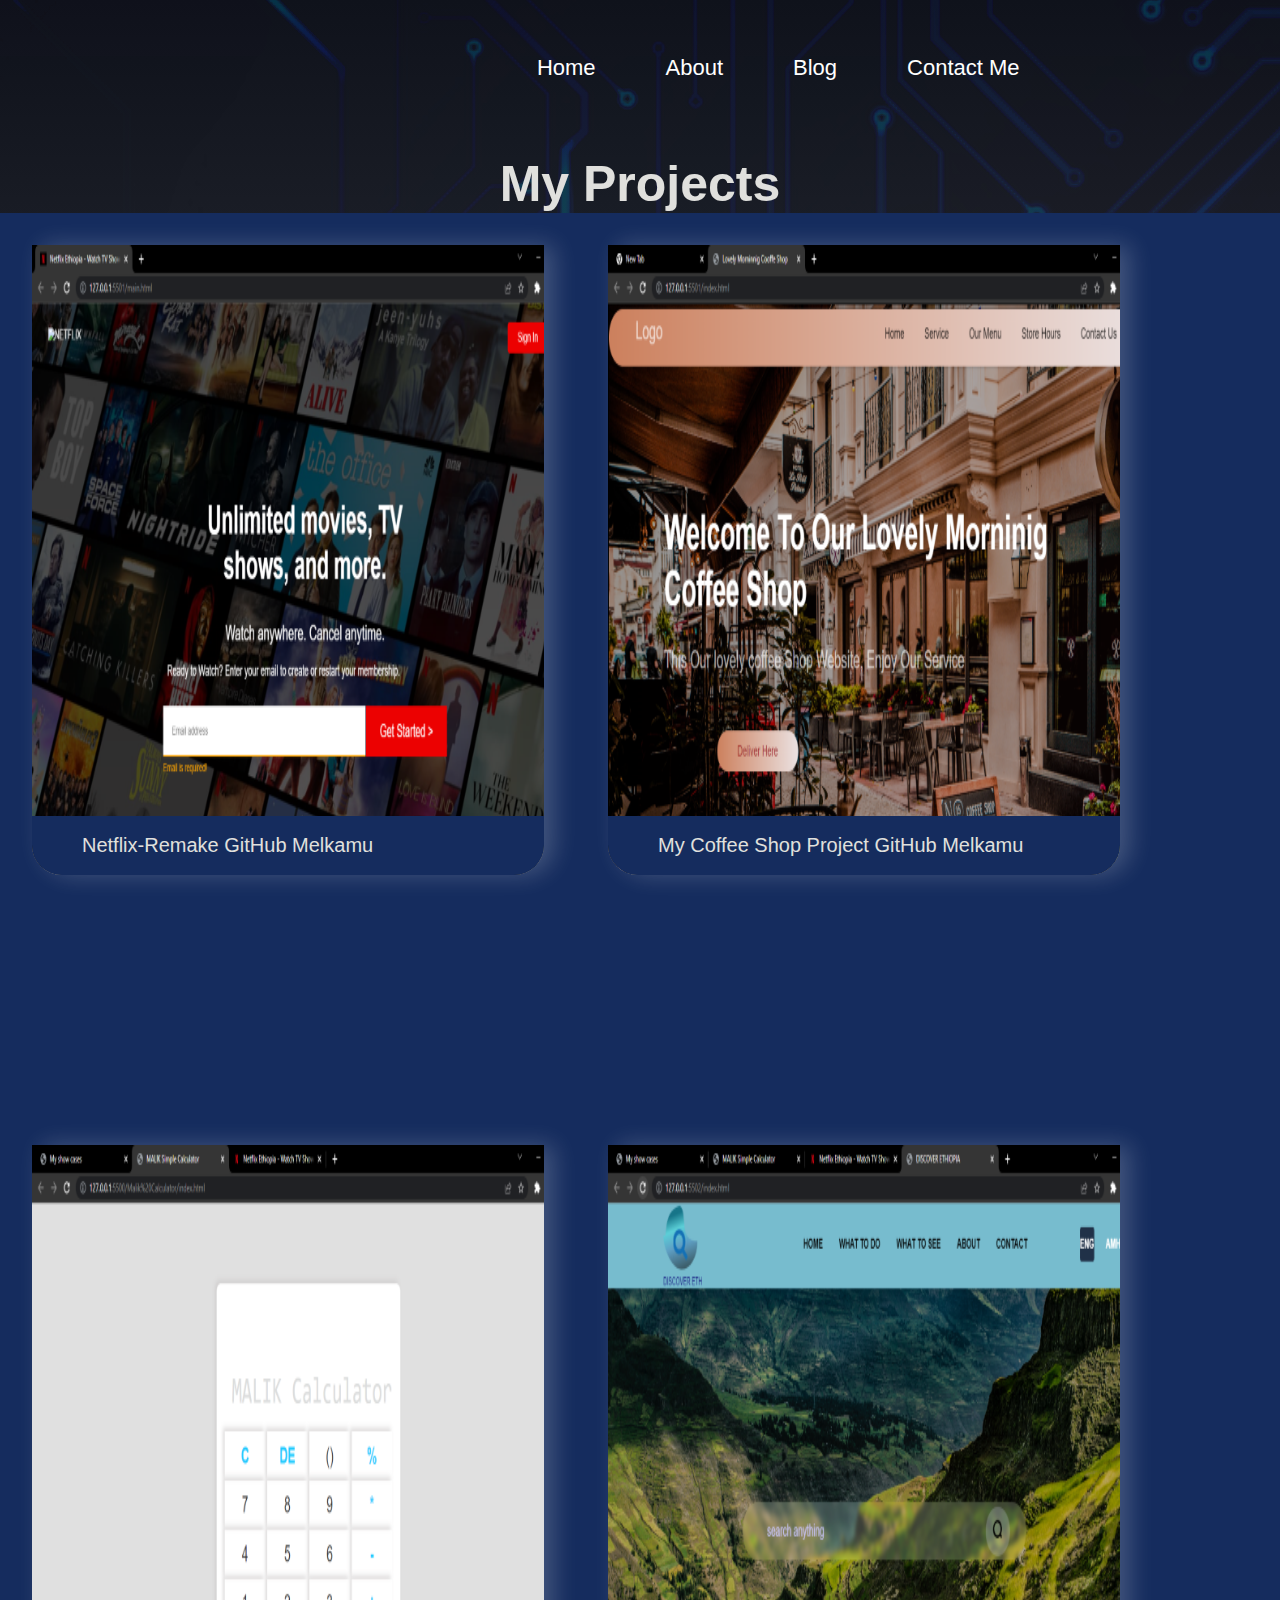
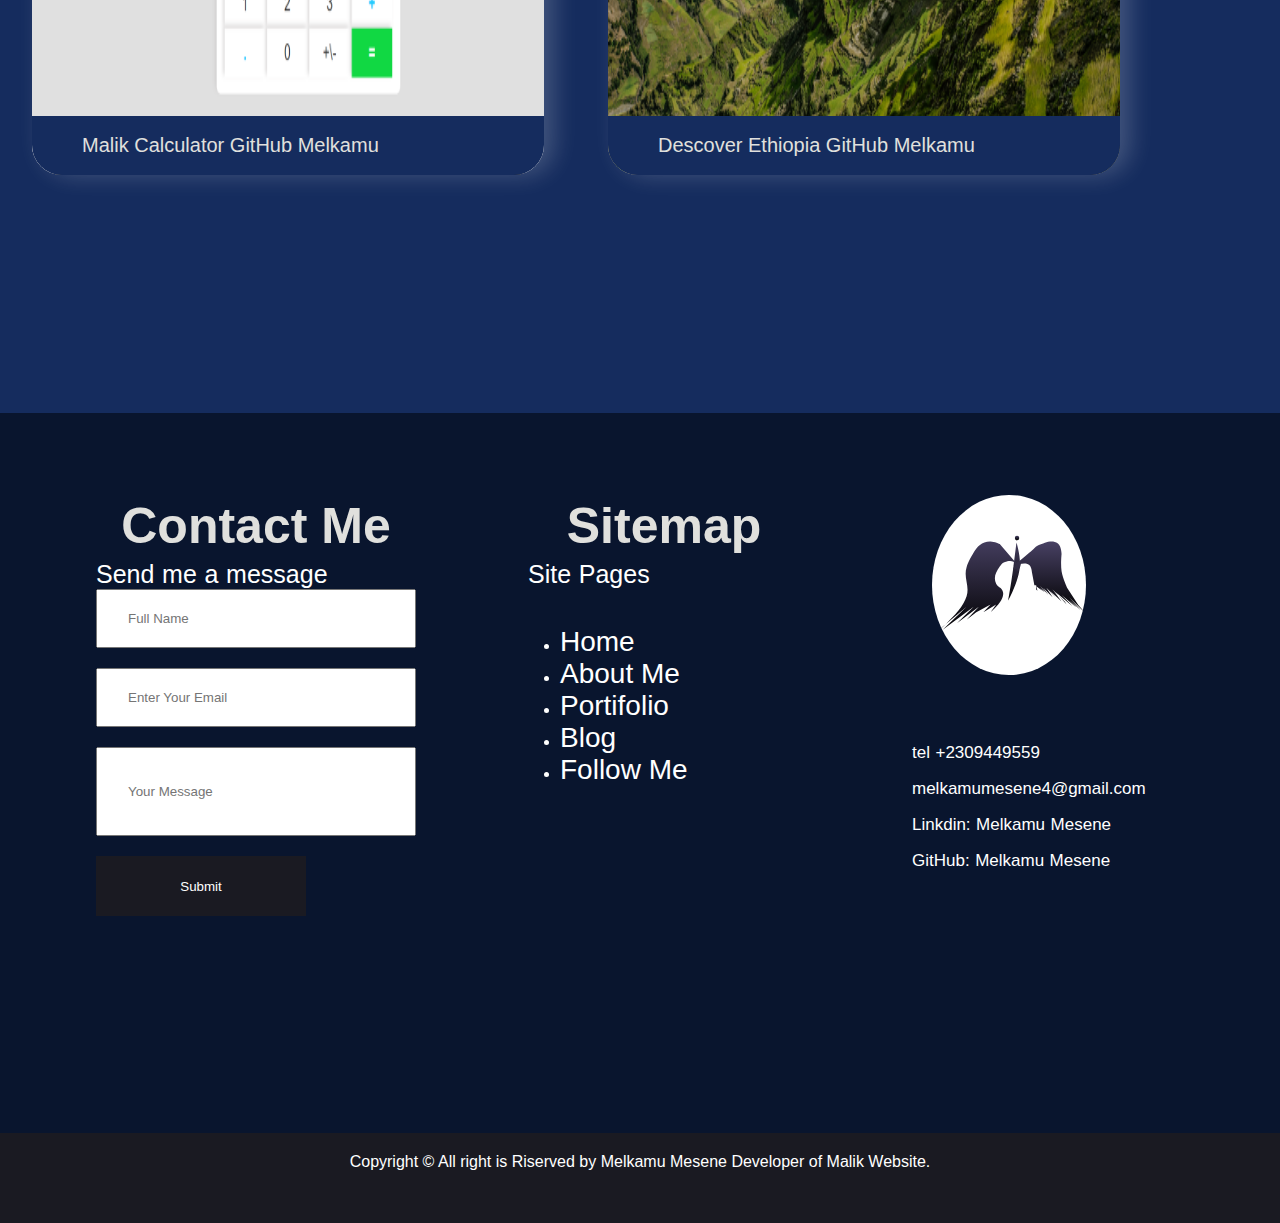
==== portifolio.html @ 24cb0562 "Malik Personal Website" ====
<!DOCTYPE html>
<html lang="en">
<head>
    <meta charset="UTF-8">
    <meta http-equiv="X-UA-Compatible" content="IE=edge">
    <meta name="viewport" content="width=device-width, initial-scale=1.0">
    <title>MALIK Personal Portifolio - show cases</title>
    <link rel="stylesheet" href="style.css">
</head>
<body>
    <div class="project-conainer">
        <div class="nav">
            <nav>
                <ul>
                    <div class="logo">
                        <!-- <img src="img/Malik_Logo.svg" alt=""> -->
                    </div>
                    <li>
                        <a href="/">Home</a>
                    </li>
                    <li>
                        <a href="/index.html#About">About</a>
                    </li>
                    <li>
                        <a href="Blog">Blog</a>
                    </li>
                    <li>
                        <a href="/index.html#Contact">Contact Me</a>
                    </li>
                </ul>
            </nav>
        <h2>My Projects</h2>
        <div class="box-container">
            <div class="box-gallery">
                <img src="img/NetflixRemake.png" alt="" >
              <button>
                <a href="https://github.com/MelkamuMes/Personal-Website/tree/main/MALIK%20Personal%20Website">Netflix-Remake GitHub Melkamu</a>
              </button>
            </div>
            <div class="box-gallery">
                <img src="img/MyCoffeeShopProject.png" alt="" >
                <button>
                  <a href="https://github.com/MelkamuMes/Personal-Website/tree/main/MALIK%20Personal%20Website">My Coffee Shop Project GitHub Melkamu</a>
                </button>
            </div>
        </div> 
        <div class="box-container">  
            <div class="box-gallery">
                <img src="img/MalikCalculator.png" alt="" >
                <button>
                  <a href="https://github.com/MelkamuMes/Personal-Website/tree/main/MALIK%20Personal%20Website">Malik Calculator GitHub Melkamu</a>
                </button>
            </div>
            <div class="box-gallery">
                <img src="img/DescoverEthiopia.png" alt="" >
                <button>
                  <a href="https://github.com/MelkamuMes/Personal-Website/tree/main/MALIK%20Personal%20Website">Descover Ethiopia GitHub Melkamu</a>
                </button>
            </div>
        </div> 
    </div>
    <!-- Consistent footer Part -->
    <div class="footer-address">
        <div class="footer-address-col1">
            <h2>Contact Me</h2>
            <h3>Send me a message</h3>
            <input type="text" placeholder="Full Name" required>
            <input type="email" placeholder="Enter Your Email" required>
            <input type="text" id="message-input" placeholder="Your Message" required>
            <button type="submit">Submit</button>
        </div>
        <div class="footer-address-col2">
            <h2>Sitemap</h2>
            <h3>Site Pages</h3>
            <ul>
                <li>
                    <a href="/index.html">Home</a>
                </li>
                <li>
                    <a href="#About">About Me</a>
                </li>
                <li>
                    <a href="/">Portifolio</a>
                </li>
                <li>
                    <a href="/">Blog</a>
                </li>
                <li>
                    <a href="#Follow">Follow Me</a>
                </li>
            </ul>
        </div>
        <div class="footer-address-col3">
            <div class="footer-logo">
                <img src="img/Malik_Logo.svg" alt="">
            </div>
           <h3> <a href="2309449559">tel +2309449559</a></h3>
           <h3> <a href="melkamumesene4@gmail.com">melkamumesene4@gmail.com</a></h3>
           <h3> <a href="https://www.Linkdin/itachiuchihasharingan2002@gmail.com">Linkdin: Melkamu Mesene</a></h3>
           <h3> <a href="https://www.github/melkamumesene4@gmail.com">GitHub: Melkamu Mesene</a></h3>
        </div>
   </div>
</article>
    <div class="copyRight">
       <p> Copyright &copy; All right is Riserved by Melkamu Mesene Developer of Malik Website.</p>
    </div>



</body>
</html>
---- style.css ----
:root {
  --primaryColor: rgb(224, 224, 221);
  --accentColor:  rgb(21, 44, 94);
  ;
}

* {
  margin: 0;
  padding: 0;
  box-sizing: border-box;
}

body {
  /* background-color: rgb(224, 224, 221); */
  background-image: linear-gradient(rgba(0, 0, 0, 0.144),rgba(255, 255, 255, 0.178)), url(/img/Picture12.png);
  color: rgb(245, 245, 245);
  font-family: sans-serif;
  overflow-x: hidden;
}

.landing_page {
  /* border: 2px solid red; */
  width: 100vw;
  height: 100vh;
  position: relative;
  display: inline-flex;
}

.header {
  position: relative;
  /* border: 2px solid red; */
  /* display: inline; */
  width: 480px;
  height: 300px;
  margin: 30px;
  top: 18vh;
  left: 6vw;
  /* padding: 8rem; */
}

.nav ul {
  position: relative;
  display: flex;
  justify-content: right;
  align-items: center;
  width: 100%;
  height: 15vh;
  /* border: 2px solid red; */
  padding-right: 18vw;
  transition: 1s;
}

.logo {
  position: absolute;
  left: 8%;
  margin-top: 5px;
  /* border: 2px solid red; */
}

.logo img {
  width: 90%;
  height: 90%;
}

.nav ul li {
  padding-right: 20vw;
  margin-left: 10px;
  list-style: none;
  /* border: 2px solid red; */
  padding: 10px 30px;
  border-radius: 64px;
  transition: 1s;
  outline: none;
  background-attachment: fixed;
  cursor: pointer;
}

.nav ul:active li {
  background: rgb(231, 231, 231);
  color: #fff;
}

.nav ul li:hover {
  background-color:rgba(38, 81, 172, 0.432); 
  transition: 1s;
}

.nav ul li:hover a {
  color: #fff;
  transition: 1s;
}

.nav ul li a {
  text-decoration: none;
  font-size: 22px;
  font-weight: 200;
  color: rgb(255, 255, 255);
}

h1 {
  font-size: 70px;
  font-weight: lighter;
  color: #f8f8f8;
  font-weight: 100;
  /* word-spacing: 0.03em; */
}

h1 span {
  color:  rgb(42, 87, 184);
  font-weight: bold;
  font-family: "Roboto", sans-serif;
}

h3 {
  margin-top: 5px;
  font-size: 26px;
  font-weight: lighter;
  color:  rgb(47, 81, 155);
  word-spacing: 0.03em;
}

h1 h3 {
  top: 50%;
  left: 0%;
  /* padding: 50%; */
}

.btn-box {
  position: absolute;
  left: 0px;
  padding: 40px;
  /* border: 2px solid red; */
  width: 199px;
  height: 55px;
  margin-top: 35px;
}

.btn-box h3 {
  color: #eee;
  padding: 40px;
  /* letter-spacing: 0.1em; */
  font-size: 22px;
  font-weight: lighter;
  position: relative;
  align-items: center;
  padding: 4px 57px;
  /* padding-top: 3px; */
}

button a {
  text-decoration: none;
}

button {
  position: relative;
  align-items: center;
  height: 60px;
  width: 210px;
  outline: none;
  border: none;
  cursor: pointer;
  /* border-radius: 64px; */
  background-attachment: fixed;
  background-color:rgb(21, 44, 94);
  ;
  /* background:linear-gradient(to bottom,rgb(25, 25, 95),rgb(0, 0, 0)); */
}

button:hover {
  background-color:rgb(28, 57, 121);
}

.imgDiv { 
  flex-basis: 32%;
  border-radius: 10px;
  margin-bottom: 30px;
  position: relative;
  overflow: hidden;
}

.imgDiv img {
  border-radius: 100%;
  width: 110%;
  display: block;
    /* border: 1px solid red; */
}

.img {
  background: transparent;
  height: 102%;
  width: 110%;
  position: absolute;
  top: 0;
  left: 0;
  transition: 0.5s;
  border-radius: 100%;
  border-bottom-left-radius: 50%;
  border-bottom-right-radius: 50%;
  background-color:rgba(15, 31, 65, 0.288); 
  /* border: 1px solid red; */
  /* position: absolute; */
}


.img:hover {
   background-color:rgba(15, 31, 65, 0.432); 
  border-radius: 100%;
  border-bottom-left-radius: 50%;
  border-bottom-right-radius: 50%;
  /* left: -10px; */
}

.img h3{
  width: 100%;
  font-weight: 700;
  color: #fff;
  font-size: 66px;
  bottom: 0;
  left: 50%;
  transform: translateX(-50%);
  position: absolute;
  opacity: 0;
  transition: 0.5s;
  text-align: center;
  font-family: 'Lucida Sans', 'Lucida Sans Regular', 'Lucida Grande', 'Lucida Sans Unicode', Geneva, Verdana, sans-serif;
}

.img:hover h3 {
  bottom: 49%;
  opacity: 1;
  border-radius: 100%;

}

.ATcontainer{
  /* width: 100%; */
  /* height: 100vh; */
  background-color: transparent;
  /* display: flex; */
   padding-left: 30px;
  align-items: center;
  justify-content: center;
}

.ATcontainer h4 {
  color: #2b3557;
  font-size: smaller;
  font-family: 'Lucida Sans', 'Lucida Sans Regular', 'Lucida Grande', 'Lucida Sans Unicode', Geneva, Verdana, sans-serif;
}

/* About slide Page */
.About_Developer {
  background-color: #fff;
  position: relative;
  display: flex;
  justify-content: center;
  /* padding-top: 150px; */
  /* padding-left: 240px; */
  width: 100vw;
  height: 100vh;
  /* border: 1px solid red; */
}

.Text {
  position: relative;
  align-items: center;
  margin-top: 50px;
  margin-right: 40px;
  padding: 20px;
  width: 40vw;
  height: 84vh;
  /* border: 1px solid red; */
}

.Text h2 {
  font-size: 45px;
  font-weight: bold;
  align-items: center;
  color: rgb(30, 30, 63);
  margin-bottom: 30px;
}

.Text h3 {
  align-items: center;
  font-size: 35px;
  font-weight: lighter;
  color: rgb(125, 125, 145);
  margin-bottom: 30px;
}

.Text p {
  color: rgb(98, 98, 110);
  font-size: 18px;
  -moz-text-align-last: center;
       text-align-last: center;
}

.image {
  margin-top: 130px;
  margin-right: 40px;
  width: 27vw;
  height: 70vh;
  /* border: 1px solid red; */
}

.image img {
  width: 27vw;
  height: 100%;
}

.btn-More {
  margin: 100px;
  margin-left: 80px;
  width: 200px;
  height: 50px;
  align-items: center;
}

.btn-More h3 {
  font-weight: lighter;
  color: #fff;
  font-size: 22px;
  margin-top: 16px;
}

.btn-More button {
  width: 210px;
  height: 60px;
  align-items: center;
}

/* ---------Testimonial Section ----- */
.Testimonial {
  position: relative;
  display: flex;
  padding-top: 10%;
  height: 80vh;
  width: 100vw;
  background-image: linear-gradient(rgba(0, 0, 0, 0.144),rgba(255, 255, 255, 0.048)), url(/img/Picture1\(1\).png);
   background-size: contain;
  /* background-color: rgb(49, 49, 104); */
  /* border: 1px solid red; */
  justify-content: center;
}

.testimoy-title h1 {
  position: absolute;
  display: grid;
  grid-row: 1;
  top: 0;
  left: 33vw;
  justify-content: center;
  font-weight: bold;
  color: #eee;
}

.person1 {
  color: #000;
  padding-left: 50px;
  padding-right: 10px;
  margin: 10px;
  align-items: center;
  width: 22vw;
  height: 45vh;
  contain: content;
  justify-content: center;
  /* border: 1px solid red; */
  background-color: #fff;
  transition: 1s;
}

.person1:hover {
  scale: 1.1;
}

.person2 {
  padding-left: 50px;
  padding-right: 10px;
  margin: 10px;
  width: 22vw;
  height: 45vh;
  contain: content;
  /* border: 1px solid red; */
  background-color: #fff;
  transition: 1s;
}

.person2:hover {
  scale: 1.1;
}

.person3 {
  padding-left: 50px;
  padding-right: 10px;
  margin: 10px;
  width: 22vw;
  height: 45vh;
  contain: content;
  /* border: 1px solid red; */
  background-color: #fff;
  transition: 1s;
}

.person1 p {
  color: #4b4949;
  font-size: 15px;
  align-items: center;
  padding-top: 40px;
  padding-bottom: 30px;
}

.person2 p {
  color: #4b4949;
  font-size: 14px;
  align-items: center;
  padding-top: 40px;
  padding-bottom: 25px;
}

.person3 p {
  color: #4b4949;
  font-size: 15px;
  align-items: center;
  padding-top: 40px;
  padding-bottom: 30px;
}

.person3:hover {
  scale: 1.1;
}

.imgTest {
  margin-left: 40px;
  /* border: 1px solid red; */
  border-radius: 100%;
  width: 50%;
  height: 40%;
}

.imgTest img {
  border-radius: 100%;
  width: 100%;
  height: 100%;
}

/* -----follow-us---- */
.follow-us {
  background-color: #eee;
  /* border: 1px solid red; */
  height: 40vh;
  padding: 40px;
  position: relative;
  display: flex;
}

.follow-us h2 {
  font-size: 40px;
  color: rgb(49, 49, 104);
}

.follow-us h3 {
  font-weight: lighter;
}

.socialMediaTxT {
  position: relative;
  display: flex;
  justify-content: right;
  padding-left: 0px;
  top: 60%;
  left: 0%;
}

.socialMedia {
  position: relative;
  display: flex;
  justify-content: right;
  padding-left: 40px;
  top: 60%;
  left: 10%;
}

.socialMedia img {
  width: 60px;
  height: 60px;
  filter: contrast(20%);
  transition: 1s;
}

.socialMedia img:hover {
  width: 60px;
  height: 60px;
  filter: contrast(100%);
}

/* ----------Address Me----------- */
.footer-address {
  /* border: 1px solid red; */
  position: relative;
  display: flex;
  justify-content: center;
  padding: 2rem;
  height: 80vh;
  background-color:rgb(9, 21, 46);
}

.footer-address-col1 {
  /* border: 1px solid red; */
  width: 30vw;
  padding: 2rem;
}

.footer-address-col1 h2 {
  color: #fff;
  font-size: 40px;
}

.footer-address-col1 h3 {
  color: #fff;
  font-size: 25px;
}

.footer-address-col1 input {
  width: 100%;
  height: 10%;
  margin-bottom: 20px;
  outline: none;
}

::-moz-placeholder {
  padding-left: 30px;
}

::placeholder {
  padding-left: 30px;
}

.footer-address-col1 button {
  background-color: rgb(26, 26, 34);
  outline: none;
  color: #fff;
  cursor: pointer;
}

#message-input {
  height: 15%;
}

.footer-address-col2 {
  /* border: 1px solid red; */
  width: 20vw;
  padding: 2rem;
  padding-left: 5rem;
}

.footer-address-col2 h2 {
  color: #fff;
  font-size: 40px;
}

.footer-address-col2 h3 {
  color: #fff;
  font-size: 25px;
  margin-bottom: 5px;
}

.footer-address-col2 {
  /* border: 1px solid red; */
  width: 30vw;
}

.footer-address-col2 ul {
  padding: 2rem;
  color: #fff;
}

.footer-address-col2 ul li a {
  color: #fff;
  text-align: none;
  text-decoration: none;
  font-size: 28px;
}

.footer-address-col3 {
  /* border: 1px solid red; */
  width: 30vw;
}

.footer-logo img {
  position: relative;
  align-items: center;
  /* border: 1px solid red; */
  width: 12vw;
  height: 20vh;
  margin: 50px;
  margin-left: 100px;
  background-color: #fff;
  border-radius: 100%;
  contain: content;
}

.footer-address-col3 h3 a {
  color: #fff;
  text-decoration: none;
  padding: 80px;
  font-size: 17px;
  font-weight: lighter;
}

.copyRight {
  padding-top: 20px;
  padding: 25px auto;
  /* border: 1px solid red; */
  text-align: center;
  height: 10vh;
  color: #fff;
  background-color: rgb(26, 26, 34);
}

/* Portifolio */
.project-conainer {
  width: 100%;
  height: 100vh;
}

.project-conainer h2 {
  position: relative;
  display: flex;
  justify-content: center;
  margin-top: 20px;
  font-size: 50px;
  font-weight: 700;
  color: var(--primaryColor);
}

.box-container {
  position: relative;
  display: flex;
  height: 100vh;
  background-color: var(--accentColor);
}

.box-gallery {
  position: relative;
  display: flex;
  contain: content;
  border-bottom-left-radius: 30px;
  border-bottom-right-radius: 30px;
  box-shadow: 10px 0 25px 0px rgba(255, 255, 255, 0.2);
  width: 40vw;
  height: 70vh;
  margin: 2rem;
  contain: content;
  background: var(--primaryColor);
}

.box-gallery img {
  contain: content;
  width: 553px;
}

.box-gallery button {
  position: absolute;
  display: flex;
  width: 550px;
  border-bottom-left-radius: 28px;
  border-bottom-right-radius: 30px;
  cursor: pointer;
  top: 63.4vh;
  align-items: center;
  background-color: var(--accentColor);
}

.box-gallery button:hover {
  background-color:rgb(28, 57, 121);
}

.box-gallery button a {
  color: var(--primaryColor);
  position: relative;
  display: flex;
  margin-left: 50px;
  text-align: center;
  text-decoration: none;
  align-items: center;
  font-size: 20px;
}/*# sourceMappingURL=style.css.map */
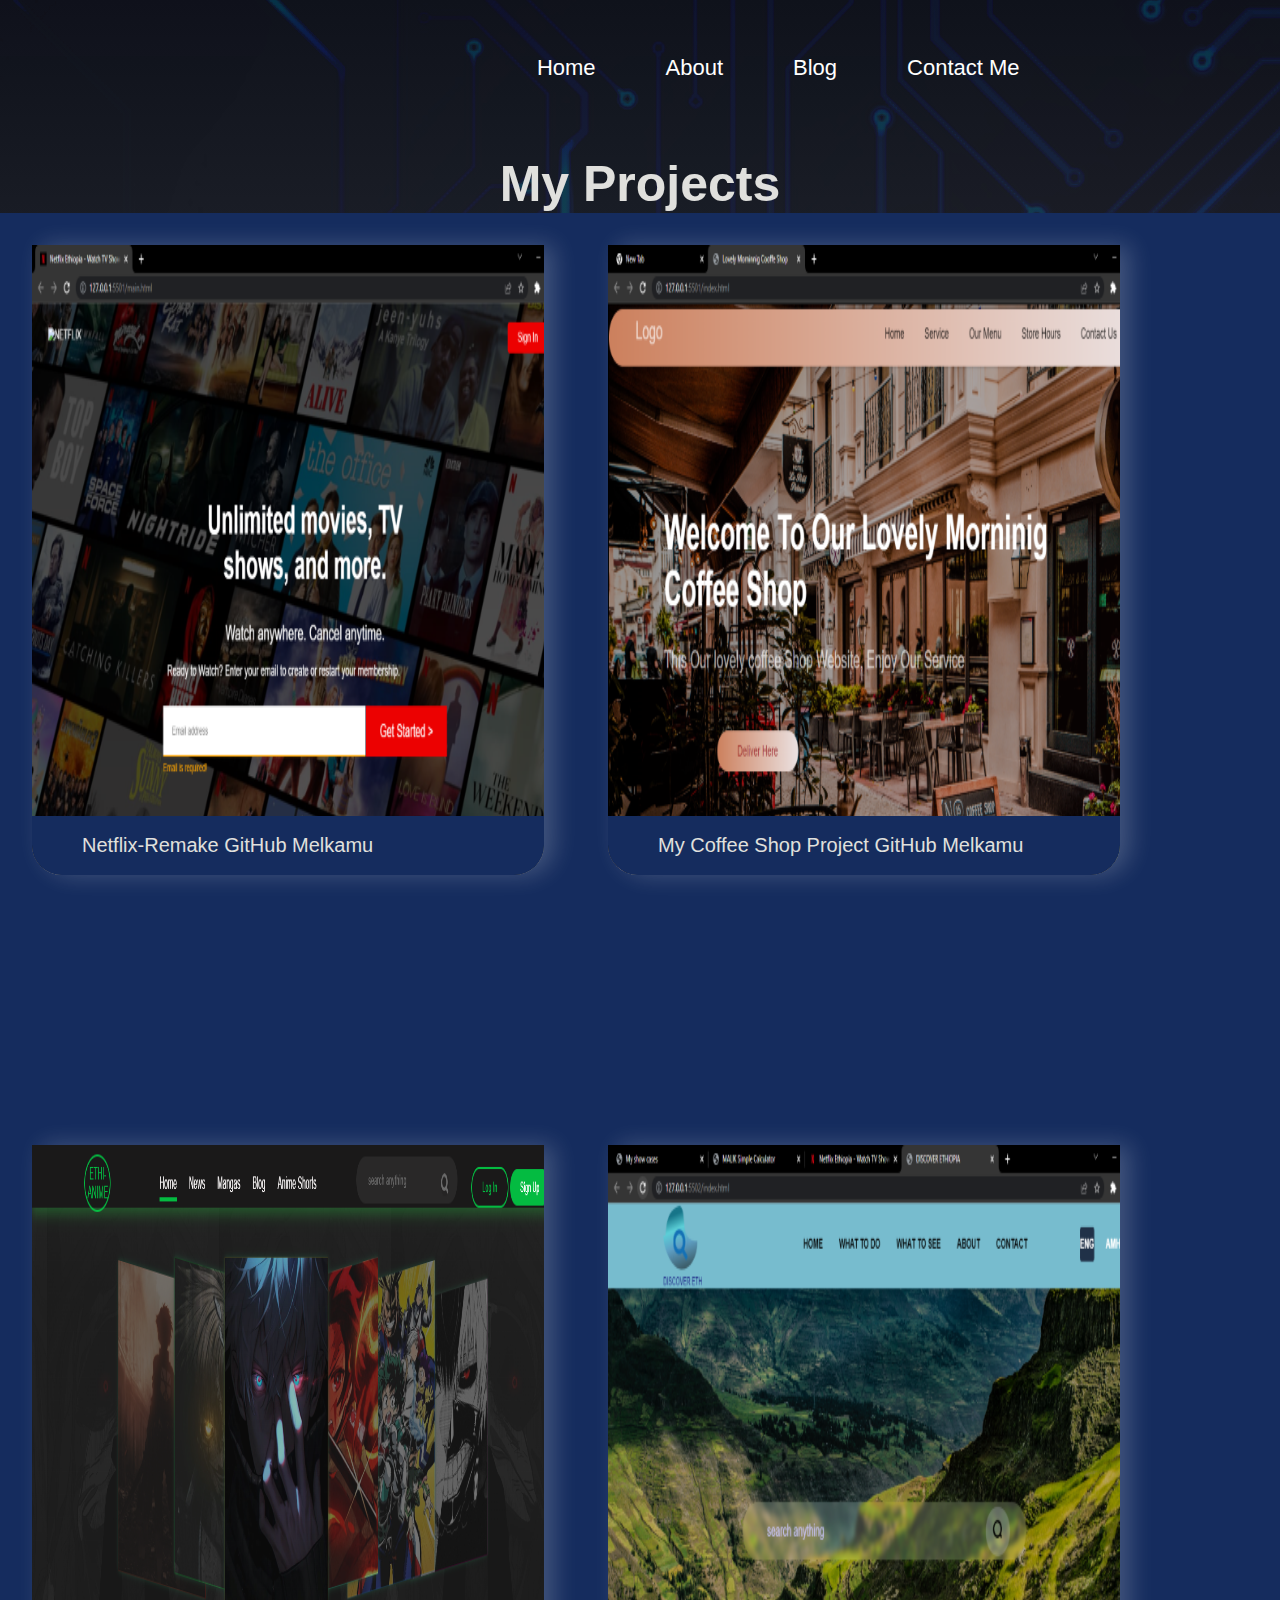
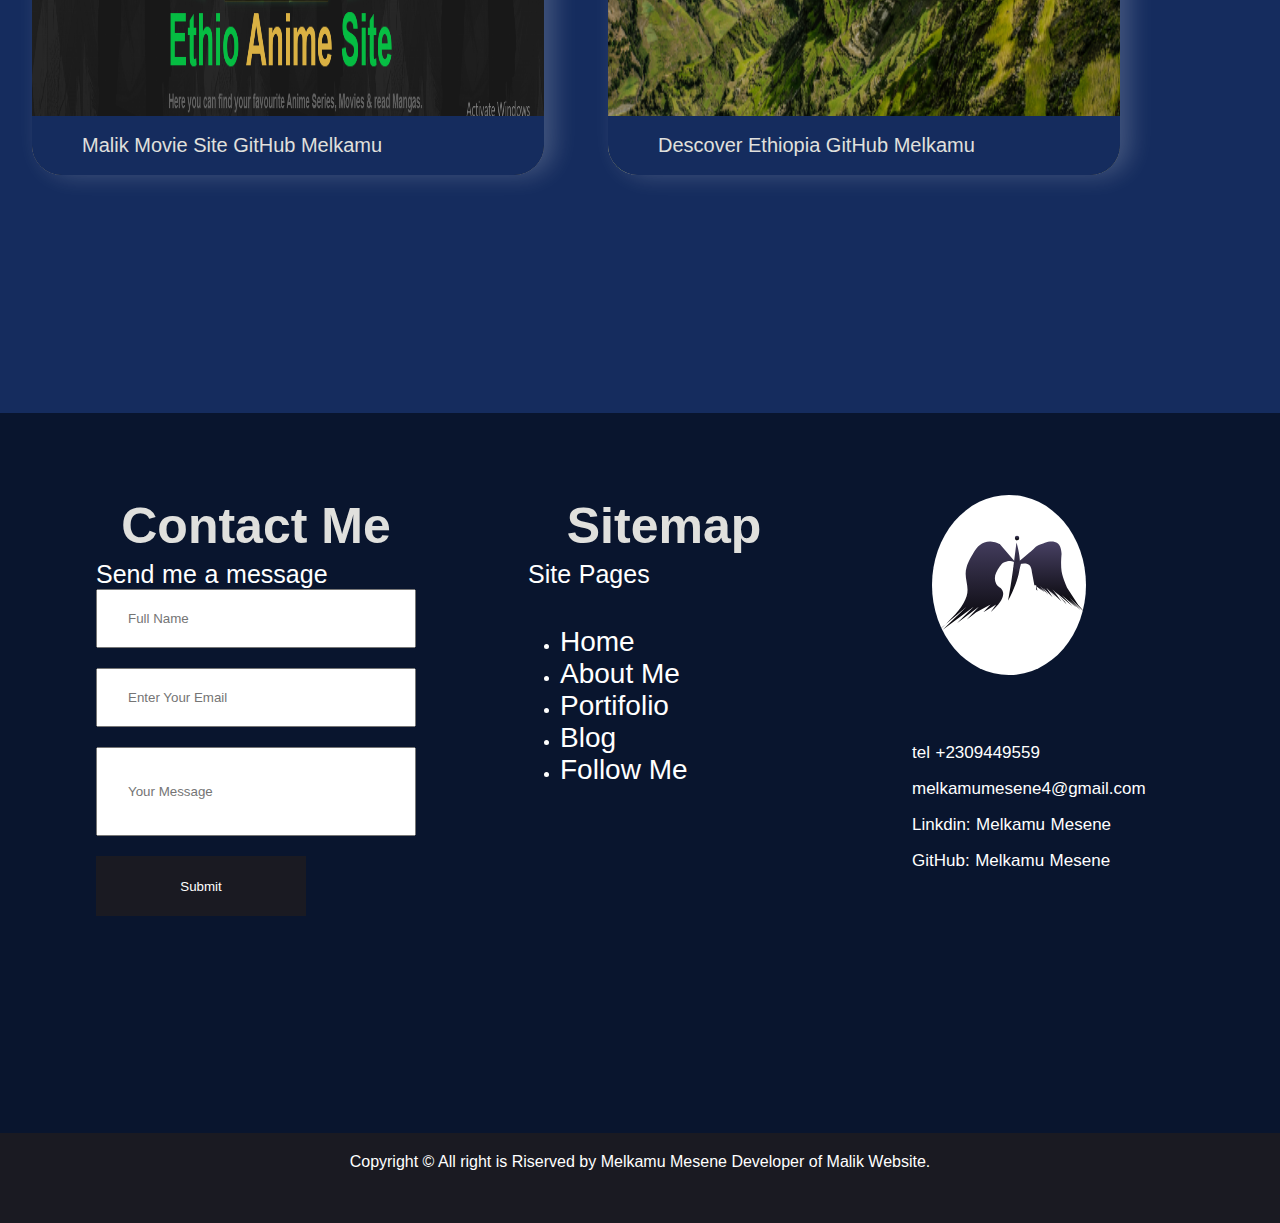
==== commit 45a4820d: "Portifolio updated" ====
--- a/portifolio.html
+++ b/portifolio.html
@@ -13,32 +13,32 @@
             <nav>
                 <ul>
                     <div class="logo">
-                        <!-- <img src="img/Malik_Logo.svg" alt=""> -->
+                        <!-- <img src="./img/Malik_Logo.svg" alt=""> -->
                     </div>
                     <li>
-                        <a href="/">Home</a>
+                        <a href="./index.html">Home</a>
                     </li>
                     <li>
-                        <a href="/index.html#About">About</a>
+                        <a href="./index.html#About">About</a>
                     </li>
                     <li>
                         <a href="Blog">Blog</a>
                     </li>
                     <li>
-                        <a href="/index.html#Contact">Contact Me</a>
+                        <a href="./index.html#Contact">Contact Me</a>
                     </li>
                 </ul>
             </nav>
         <h2>My Projects</h2>
         <div class="box-container">
             <div class="box-gallery">
-                <img src="img/NetflixRemake.png" alt="" >
+                <img src="./img/NetflixRemake.png" alt="" >
               <button>
                 <a href="https://github.com/MelkamuMes/Personal-Website/tree/main/MALIK%20Personal%20Website">Netflix-Remake GitHub Melkamu</a>
               </button>
             </div>
             <div class="box-gallery">
-                <img src="img/MyCoffeeShopProject.png" alt="" >
+                <img src="./img/MyCoffeeShopProject.png" alt="" >
                 <button>
                   <a href="https://github.com/MelkamuMes/Personal-Website/tree/main/MALIK%20Personal%20Website">My Coffee Shop Project GitHub Melkamu</a>
                 </button>
@@ -46,13 +46,13 @@
         </div> 
         <div class="box-container">  
             <div class="box-gallery">
-                <img src="img/MalikCalculator.png" alt="" >
+                <img src="./img/ETA.png" alt="" >
                 <button>
-                  <a href="https://github.com/MelkamuMes/Personal-Website/tree/main/MALIK%20Personal%20Website">Malik Calculator GitHub Melkamu</a>
+                  <a href="https://github.com/MelkamuMes/Personal-Website/tree/main/MALIK%20Personal%20Website">Malik Movie Site GitHub Melkamu</a>
                 </button>
             </div>
             <div class="box-gallery">
-                <img src="img/DescoverEthiopia.png" alt="" >
+                <img src="./img/DescoverEthiopia.png" alt="" >
                 <button>
                   <a href="https://github.com/MelkamuMes/Personal-Website/tree/main/MALIK%20Personal%20Website">Descover Ethiopia GitHub Melkamu</a>
                 </button>
@@ -74,13 +74,13 @@
             <h3>Site Pages</h3>
             <ul>
                 <li>
-                    <a href="/index.html">Home</a>
+                    <a href="./index.html">Home</a>
                 </li>
                 <li>
                     <a href="#About">About Me</a>
                 </li>
                 <li>
-                    <a href="/">Portifolio</a>
+                    <a href="./portifolio.html">Portifolio</a>
                 </li>
                 <li>
                     <a href="/">Blog</a>
@@ -92,7 +92,7 @@
         </div>
         <div class="footer-address-col3">
             <div class="footer-logo">
-                <img src="img/Malik_Logo.svg" alt="">
+                <img src="./img/Malik_Logo.svg" alt="">
             </div>
            <h3> <a href="2309449559">tel +2309449559</a></h3>
            <h3> <a href="melkamumesene4@gmail.com">melkamumesene4@gmail.com</a></h3>
--- a/style.css
+++ b/style.css
@@ -12,7 +12,7 @@
 
 body {
   /* background-color: rgb(224, 224, 221); */
-  background-image: linear-gradient(rgba(0, 0, 0, 0.144),rgba(255, 255, 255, 0.178)), url(/img/Picture12.png);
+  background-image: linear-gradient(rgba(0, 0, 0, 0.144),rgba(255, 255, 255, 0.178)), url(./img/Picture12.png);
   color: rgb(245, 245, 245);
   font-family: sans-serif;
   overflow-x: hidden;
@@ -243,7 +243,7 @@
 }
 
 .ATcontainer h4 {
-  color: #2b3557;
+  color: #6c99ee;
   font-size: smaller;
   font-family: 'Lucida Sans', 'Lucida Sans Regular', 'Lucida Grande', 'Lucida Sans Unicode', Geneva, Verdana, sans-serif;
 }
@@ -296,10 +296,10 @@
 }
 
 .image {
-  margin-top: 130px;
+  margin-top: 0px;
   margin-right: 40px;
-  width: 27vw;
-  height: 70vh;
+  width: 35vw;
+  height: 120vh;
   /* border: 1px solid red; */
 }
 
@@ -336,7 +336,7 @@
   padding-top: 10%;
   height: 80vh;
   width: 100vw;
-  background-image: linear-gradient(rgba(0, 0, 0, 0.144),rgba(255, 255, 255, 0.048)), url(/img/Picture1\(1\).png);
+  background-image: linear-gradient(rgba(0, 0, 0, 0.144),rgba(255, 255, 255, 0.048)), url(/img/Picture12.png);
    background-size: contain;
   /* background-color: rgb(49, 49, 104); */
   /* border: 1px solid red; */
@@ -460,6 +460,7 @@
 
 .follow-us h3 {
   font-weight: lighter;
+  color: rgb(131, 129, 129);
 }
 
 .socialMediaTxT {
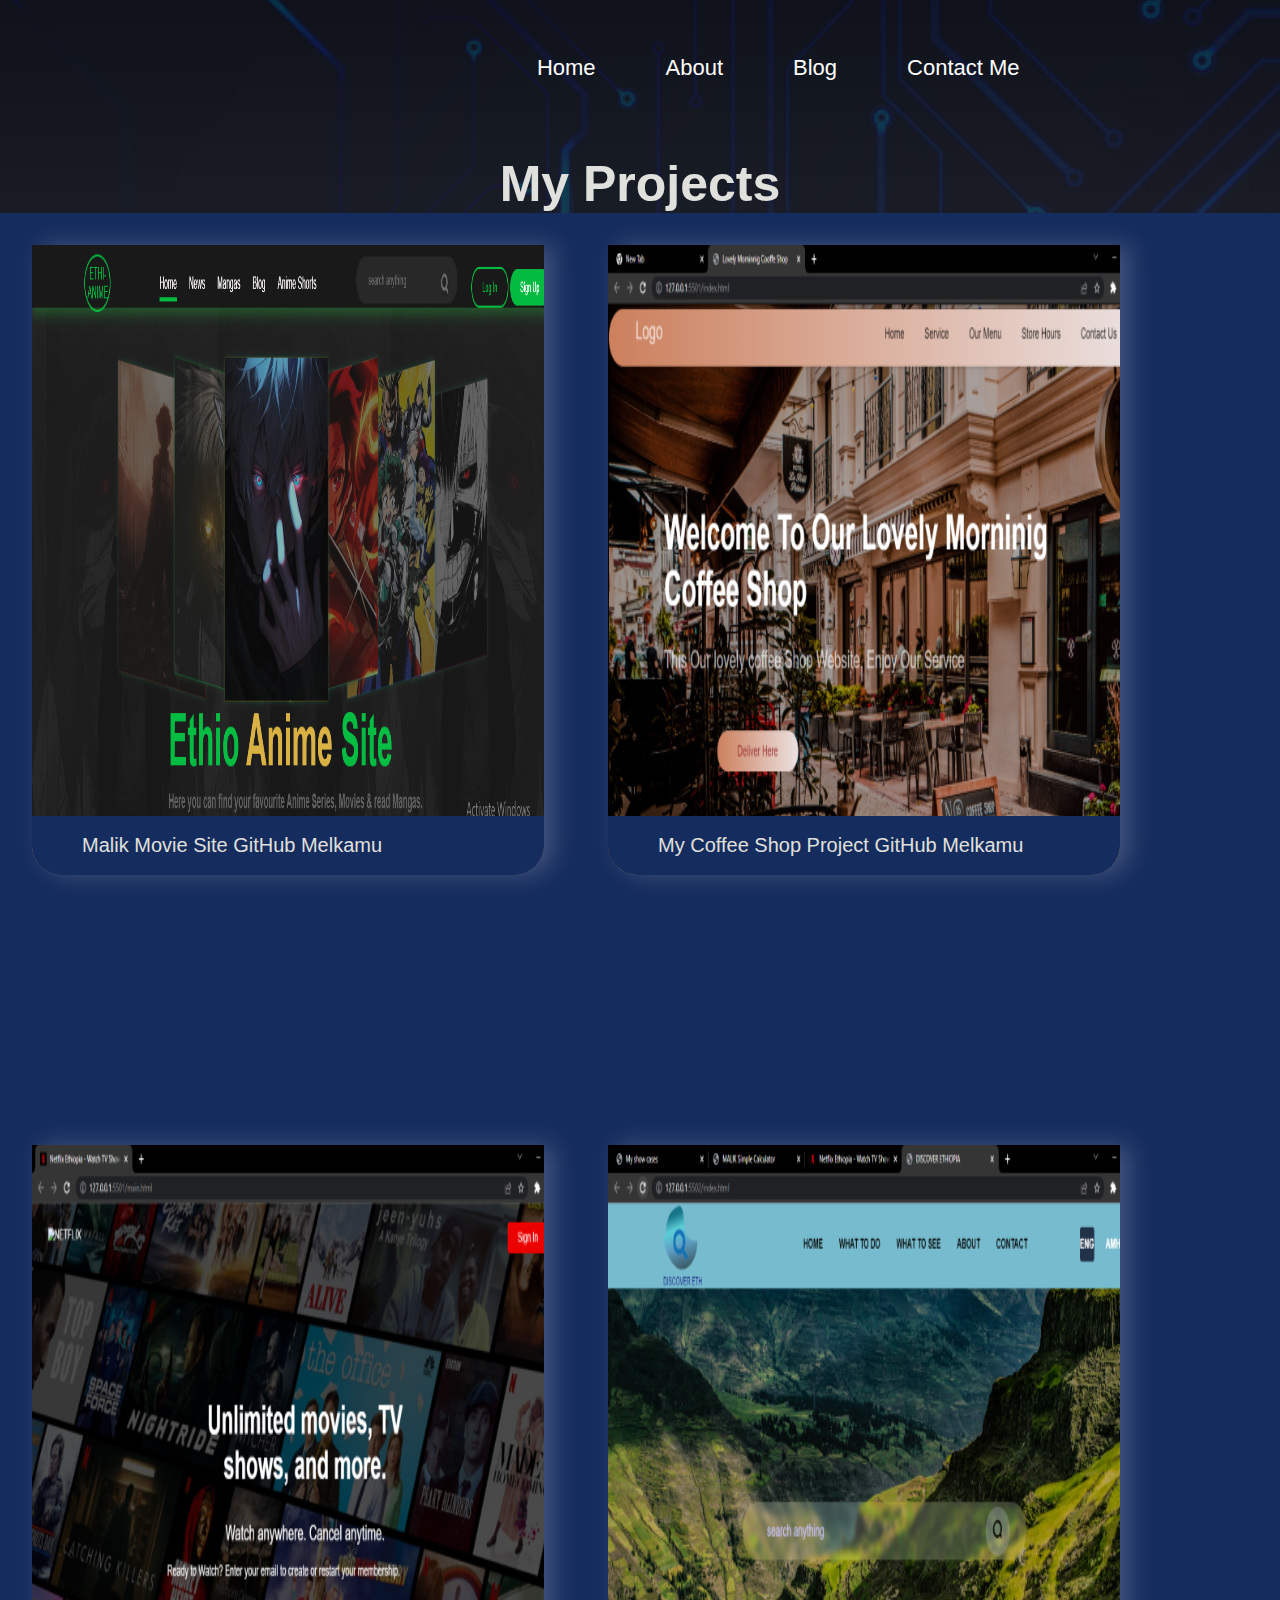
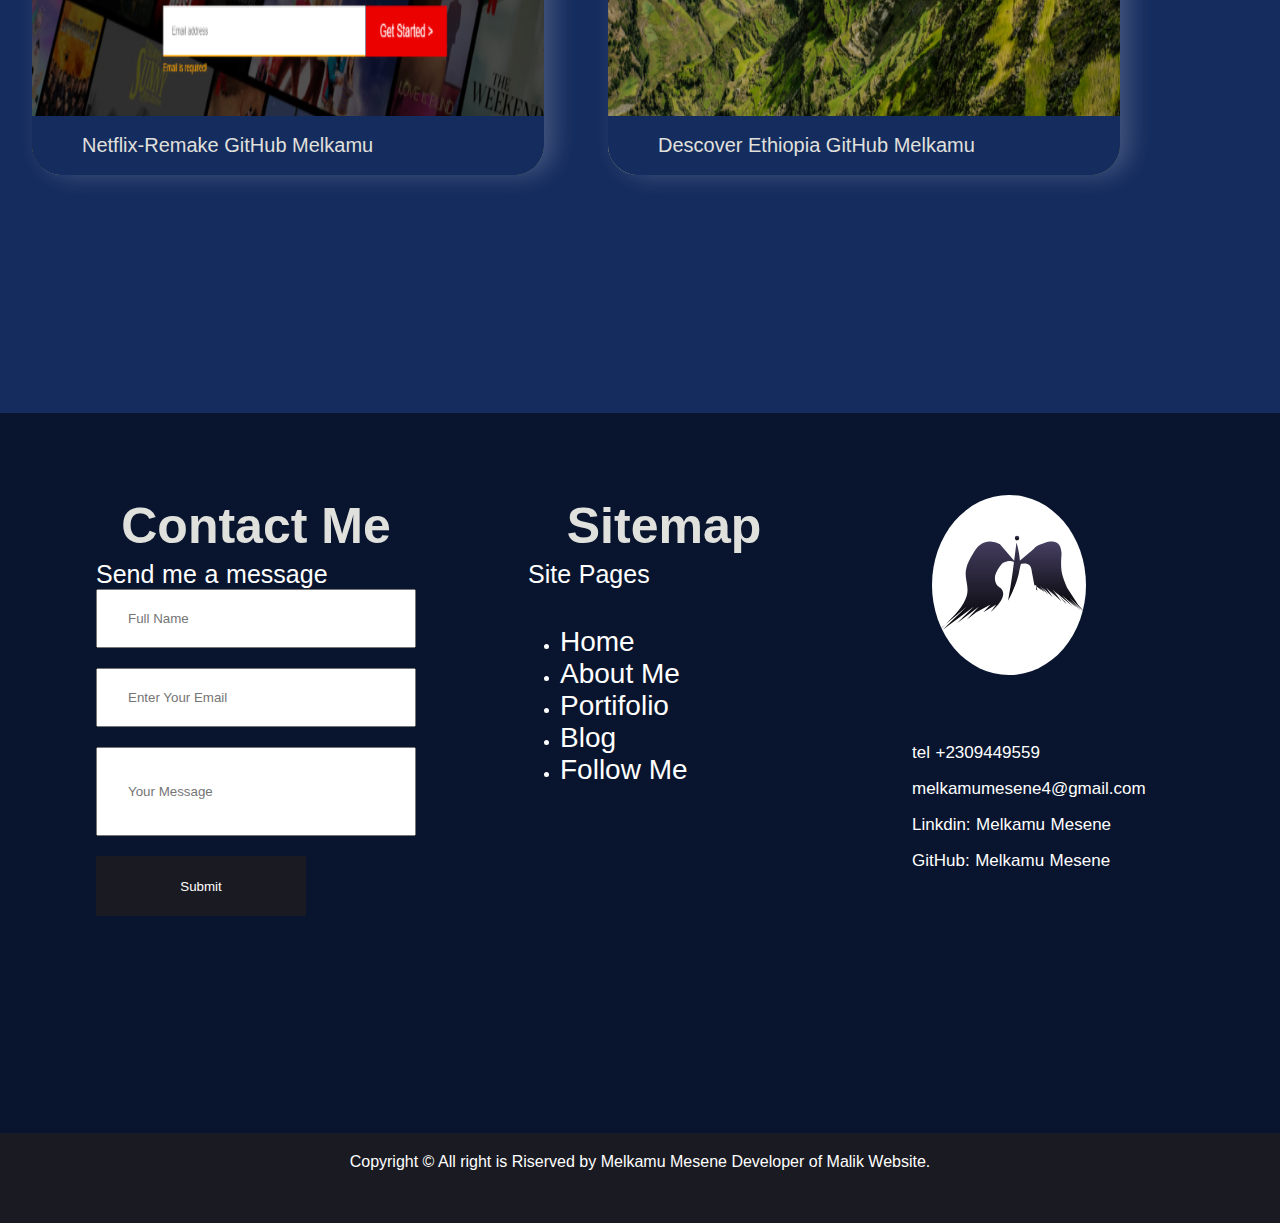
==== commit b278bfc6: "Portifolio updated" ====
--- a/portifolio.html
+++ b/portifolio.html
@@ -32,11 +32,12 @@
         <h2>My Projects</h2>
         <div class="box-container">
             <div class="box-gallery">
-                <img src="./img/NetflixRemake.png" alt="" >
-              <button>
-                <a href="https://github.com/MelkamuMes/Personal-Website/tree/main/MALIK%20Personal%20Website">Netflix-Remake GitHub Melkamu</a>
-              </button>
+                <img src="./img/ETA.png" alt="" >
+                <button>
+                  <a href="https://melkamumes.github.io/Ethio-Anime-Web/">Malik Movie Site GitHub Melkamu</a>
+                </button>
             </div>
+
             <div class="box-gallery">
                 <img src="./img/MyCoffeeShopProject.png" alt="" >
                 <button>
@@ -46,10 +47,10 @@
         </div> 
         <div class="box-container">  
             <div class="box-gallery">
-                <img src="./img/ETA.png" alt="" >
-                <button>
-                  <a href="https://github.com/MelkamuMes/Personal-Website/tree/main/MALIK%20Personal%20Website">Malik Movie Site GitHub Melkamu</a>
-                </button>
+                <img src="./img/NetflixRemake.png" alt="" >
+              <button>
+                <a href="https://github.com/MelkamuMes/Personal-Website/tree/main/MALIK%20Personal%20Website">Netflix-Remake GitHub Melkamu</a>
+              </button>
             </div>
             <div class="box-gallery">
                 <img src="./img/DescoverEthiopia.png" alt="" >
--- a/style.css
+++ b/style.css
@@ -259,6 +259,7 @@
   width: 100vw;
   height: 100vh;
   /* border: 1px solid red; */
+  overflow: hidden;
 }
 
 .Text {
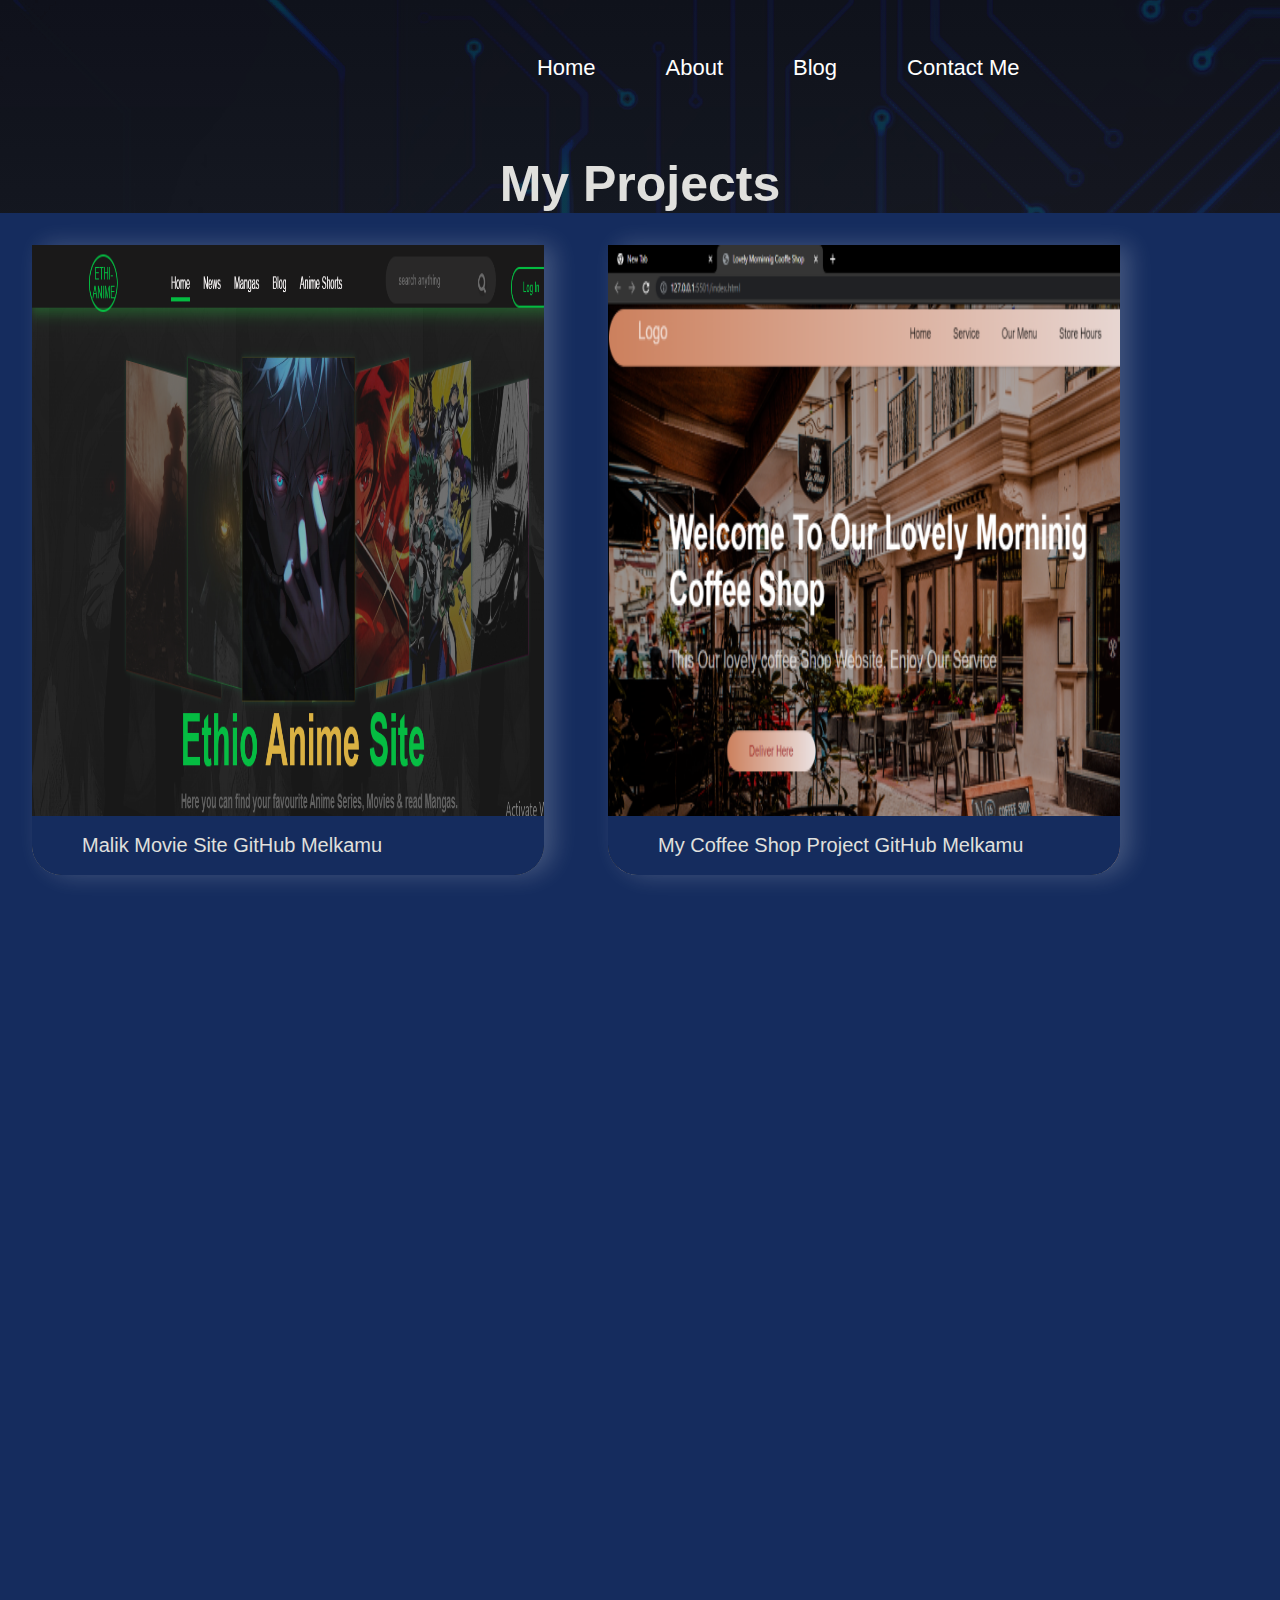
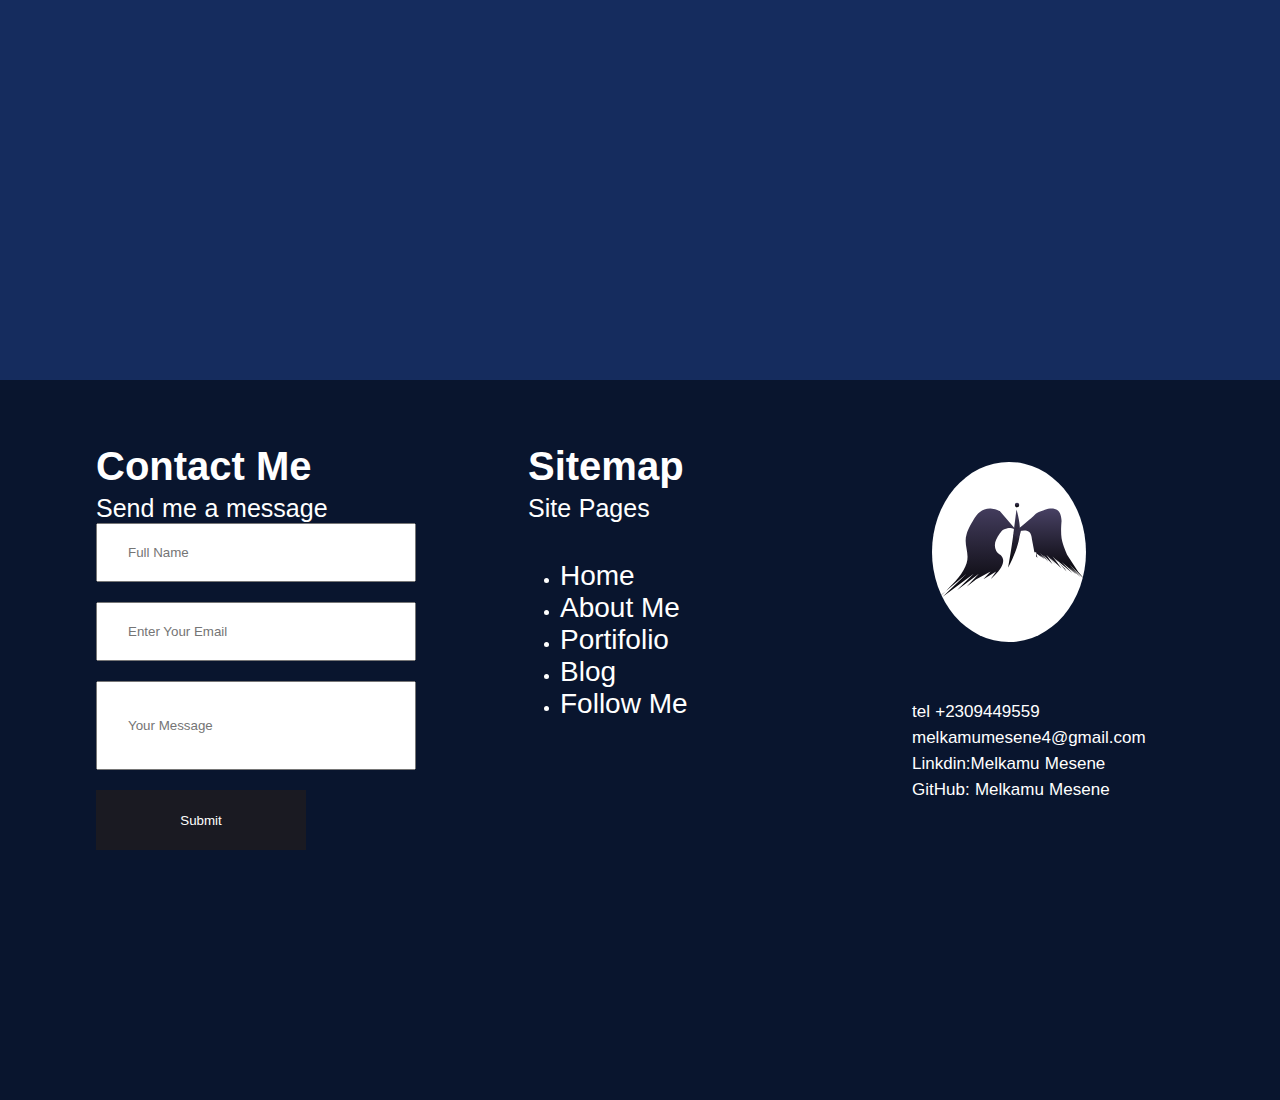
==== commit b0789a4a: "PORTIFOLIO UPDATED" ====
--- a/portifolio.html
+++ b/portifolio.html
@@ -4,11 +4,11 @@
     <meta charset="UTF-8">
     <meta http-equiv="X-UA-Compatible" content="IE=edge">
     <meta name="viewport" content="width=device-width, initial-scale=1.0">
-    <title>MALIK Personal Portifolio - show cases</title>
+    <title>MALIK Personal Portfolio - Showcases</title>
     <link rel="stylesheet" href="style.css">
 </head>
 <body>
-    <div class="project-conainer">
+    <div class="project-container">
         <div class="nav">
             <nav>
                 <ul>
@@ -29,84 +29,84 @@
                     </li>
                 </ul>
             </nav>
+        </div>
         <h2>My Projects</h2>
         <div class="box-container">
-            <div class="box-gallery">
-                <img src="./img/ETA.png" alt="" >
+            <div class="box-gallery slide-in-left">
+                <img src="./img/ETA.png" alt="">
                 <button>
-                  <a href="https://melkamumes.github.io/Ethio-Anime-Web/">Malik Movie Site GitHub Melkamu</a>
+                    <a href="https://melkamumes.github.io/Ethio-Anime-Web/" target="_blank">Malik Movie Site GitHub Melkamu</a>
                 </button>
             </div>
-
-            <div class="box-gallery">
-                <img src="./img/MyCoffeeShopProject.png" alt="" >
+            <div class="box-gallery slide-in-right">
+                <img src="./img/MyCoffeeShopProject.png" alt="">
                 <button>
-                  <a href="https://github.com/MelkamuMes/Personal-Website/tree/main/MALIK%20Personal%20Website">My Coffee Shop Project GitHub Melkamu</a>
+                    <a href="https://melkamumes.github.io/Lovely-Morning-Coffee-Shop/#" target="_blank">My Coffee Shop Project GitHub Melkamu</a>
                 </button>
             </div>
-        </div> 
-        <div class="box-container">  
-            <div class="box-gallery">
-                <img src="./img/NetflixRemake.png" alt="" >
-              <button>
-                <a href="https://github.com/MelkamuMes/Personal-Website/tree/main/MALIK%20Personal%20Website">Netflix-Remake GitHub Melkamu</a>
-              </button>
-            </div>
-            <div class="box-gallery">
-                <img src="./img/DescoverEthiopia.png" alt="" >
+        </div>
+        <div class="box-container">
+            <div class="box-gallery slide-in-left">
+                <img src="./img/NetflixRemake.png" alt="">
                 <button>
-                  <a href="https://github.com/MelkamuMes/Personal-Website/tree/main/MALIK%20Personal%20Website">Descover Ethiopia GitHub Melkamu</a>
+                    <a href="https://github.com/MelkamuMes/Personal-Website/tree/main/MALIK%20Personal%20Website" target="_blank">Netflix-Remake GitHub Melkamu</a>
                 </button>
             </div>
-        </div> 
-    </div>
-    <!-- Consistent footer Part -->
-    <div class="footer-address">
-        <div class="footer-address-col1">
-            <h2>Contact Me</h2>
-            <h3>Send me a message</h3>
-            <input type="text" placeholder="Full Name" required>
-            <input type="email" placeholder="Enter Your Email" required>
-            <input type="text" id="message-input" placeholder="Your Message" required>
-            <button type="submit">Submit</button>
+            <div class="box-gallery slide-in-right">
+                <img src="./img/DescoverEthiopia.png" alt="">
+                <button>
+                    <a href="https://github.com/MelkamuMes/Personal-Website/tree/main/MALIK%20Personal%20Website" target="_blank">Discover Ethiopia GitHub Melkamu</a>
+                </button>
+            </div>
         </div>
-        <div class="footer-address-col2">
-            <h2>Sitemap</h2>
-            <h3>Site Pages</h3>
-            <ul>
-                <li>
-                    <a href="./index.html">Home</a>
-                </li>
-                <li>
-                    <a href="#About">About Me</a>
-                </li>
-                <li>
-                    <a href="./portifolio.html">Portifolio</a>
-                </li>
-                <li>
-                    <a href="/">Blog</a>
-                </li>
-                <li>
-                    <a href="#Follow">Follow Me</a>
-                </li>
-            </ul>
-        </div>
-        <div class="footer-address-col3">
-            <div class="footer-logo">
-                <img src="./img/Malik_Logo.svg" alt="">
-            </div>
-           <h3> <a href="2309449559">tel +2309449559</a></h3>
-           <h3> <a href="melkamumesene4@gmail.com">melkamumesene4@gmail.com</a></h3>
-           <h3> <a href="https://www.Linkdin/itachiuchihasharingan2002@gmail.com">Linkdin: Melkamu Mesene</a></h3>
-           <h3> <a href="https://www.github/melkamumesene4@gmail.com">GitHub: Melkamu Mesene</a></h3>
-        </div>
-   </div>
-</article>
-    <div class="copyRight">
-       <p> Copyright &copy; All right is Riserved by Melkamu Mesene Developer of Malik Website.</p>
     </div>
 
+    <article id="Contact">
+        <div class="footer-address">
+             <div class="footer-address-col1">
+                 <h2>Contact Me</h2>
+                 <h3>Send me a message</h3>
+                 <input type="text" placeholder="Full Name" required>
+                 <input type="email" placeholder="Enter Your Email" required>
+                 <input type="text" id="message-input" placeholder="Your Message" required>
+                 <button type="submit">Submit</button>
+             </div>
+             <div class="footer-address-col2">
+                 <h2>Sitemap</h2>
+                 <h3>Site Pages</h3>
+                 <ul>
+                     <li>
+                         <a href="/">Home</a>
+                     </li>
+                     <li>
+                         <a href="#About">About Me</a>
+                     </li>
+                     <li>
+                         <a href="/">Portifolio</a>
+                     </li>
+                     <li>
+                         <a href="/">Blog</a>
+                     </li>
+                     <li>
+                         <a href="#Follow">Follow Me</a>
+                     </li>
+                 </ul>
+             </div>
+             <div class="footer-address-col3">
+                 <div class="footer-logo">
+                     <img src="img/Malik_Logo.svg" alt="">
+                 </div>
+                <h3> <a href="2309449559">tel +2309449559</a></h3>
+                <h3> <a href="melkamumesene4@gmail.com">melkamumesene4@gmail.com</a></h3>
+                <h3> <a href="https://www.linkedin.com/">Linkdin:Melkamu Mesene</a></h3>
+                <h3> <a href="https://github.com/MelkamuMes/Personal-Website/tree/main/MALIK%20Personal%20Website" target="_blank">GitHub: Melkamu Mesene</a></h3>
+             </div>
+        </div>
+     </article>
+         <div class="copyRight">
+            <p> Copyright &copy; All right is Riserved by Melkamu Mesene Developer of Malik Website.</p>
+         </div>
 
-
+    <script src="script.js"></script>
 </body>
-</html>+</html>
--- a/style.css
+++ b/style.css
@@ -58,8 +58,8 @@
 }
 
 .logo img {
-  width: 90%;
-  height: 90%;
+  width: 100%;
+  height: 100%;
 }
 
 .nav ul li {
@@ -113,11 +113,20 @@
 
 h3 {
   margin-top: 5px;
-  font-size: 26px;
+  font-size: 18px;
   font-weight: lighter;
   color:  rgb(47, 81, 155);
   word-spacing: 0.03em;
 }
+
+.header h3 {
+  margin-top: 5px;
+  font-size: 18px;
+  font-weight: lighter;
+  color:  rgb(110, 112, 117);
+  word-spacing: 0.03em;
+}
+
 
 h1 h3 {
   top: 50%;
@@ -266,7 +275,7 @@
   position: relative;
   align-items: center;
   margin-top: 50px;
-  margin-right: 40px;
+  margin-right: 20px;
   padding: 20px;
   width: 40vw;
   height: 84vh;
@@ -297,15 +306,15 @@
 }
 
 .image {
-  margin-top: 0px;
-  margin-right: 40px;
+  margin-top: 80px;
+  margin-right: 20px;
   width: 35vw;
-  height: 120vh;
+  height: 70vh;
   /* border: 1px solid red; */
 }
 
 .image img {
-  width: 27vw;
+  width: 470px;
   height: 100%;
 }
 
@@ -456,12 +465,12 @@
 
 .follow-us h2 {
   font-size: 40px;
-  color: rgb(49, 49, 104);
+  color: rgb(11, 11, 51);
 }
 
 .follow-us h3 {
   font-weight: lighter;
-  color: rgb(131, 129, 129);
+  color: rgb(92, 95, 112);
 }
 
 .socialMediaTxT {
@@ -483,149 +492,28 @@
 }
 
 .socialMedia img {
-  width: 60px;
-  height: 60px;
+  width: 30px;
+  height: 30px;
   filter: contrast(20%);
   transition: 1s;
 }
 
 .socialMedia img:hover {
-  width: 60px;
-  height: 60px;
+  width: 30px;
+  height: 30px;
   filter: contrast(100%);
 }
 
-/* ----------Address Me----------- */
-.footer-address {
-  /* border: 1px solid red; */
-  position: relative;
-  display: flex;
-  justify-content: center;
-  padding: 2rem;
-  height: 80vh;
-  background-color:rgb(9, 21, 46);
-}
-
-.footer-address-col1 {
-  /* border: 1px solid red; */
-  width: 30vw;
-  padding: 2rem;
-}
-
-.footer-address-col1 h2 {
-  color: #fff;
-  font-size: 40px;
-}
-
-.footer-address-col1 h3 {
-  color: #fff;
-  font-size: 25px;
-}
-
-.footer-address-col1 input {
-  width: 100%;
-  height: 10%;
-  margin-bottom: 20px;
-  outline: none;
-}
-
-::-moz-placeholder {
-  padding-left: 30px;
-}
-
-::placeholder {
-  padding-left: 30px;
-}
-
-.footer-address-col1 button {
-  background-color: rgb(26, 26, 34);
-  outline: none;
-  color: #fff;
-  cursor: pointer;
-}
-
-#message-input {
-  height: 15%;
-}
-
-.footer-address-col2 {
-  /* border: 1px solid red; */
-  width: 20vw;
-  padding: 2rem;
-  padding-left: 5rem;
-}
-
-.footer-address-col2 h2 {
-  color: #fff;
-  font-size: 40px;
-}
-
-.footer-address-col2 h3 {
-  color: #fff;
-  font-size: 25px;
-  margin-bottom: 5px;
-}
-
-.footer-address-col2 {
-  /* border: 1px solid red; */
-  width: 30vw;
-}
-
-.footer-address-col2 ul {
-  padding: 2rem;
-  color: #fff;
-}
-
-.footer-address-col2 ul li a {
-  color: #fff;
-  text-align: none;
-  text-decoration: none;
-  font-size: 28px;
-}
-
-.footer-address-col3 {
-  /* border: 1px solid red; */
-  width: 30vw;
-}
-
-.footer-logo img {
-  position: relative;
-  align-items: center;
-  /* border: 1px solid red; */
-  width: 12vw;
-  height: 20vh;
-  margin: 50px;
-  margin-left: 100px;
-  background-color: #fff;
-  border-radius: 100%;
-  contain: content;
-}
-
-.footer-address-col3 h3 a {
-  color: #fff;
-  text-decoration: none;
-  padding: 80px;
-  font-size: 17px;
-  font-weight: lighter;
-}
-
-.copyRight {
-  padding-top: 20px;
-  padding: 25px auto;
-  /* border: 1px solid red; */
-  text-align: center;
-  height: 10vh;
-  color: #fff;
-  background-color: rgb(26, 26, 34);
-}
+
 
 /* Portifolio */
-.project-conainer {
+
+.project-container {
   width: 100%;
   height: 100vh;
 }
 
-.project-conainer h2 {
+.project-container h2 {
   position: relative;
   display: flex;
   justify-content: center;
@@ -658,13 +546,13 @@
 
 .box-gallery img {
   contain: content;
-  width: 553px;
+  width: 603px;
 }
 
 .box-gallery button {
   position: absolute;
   display: flex;
-  width: 550px;
+  width: 603px;
   border-bottom-left-radius: 28px;
   border-bottom-right-radius: 30px;
   cursor: pointer;
@@ -674,7 +562,7 @@
 }
 
 .box-gallery button:hover {
-  background-color:rgb(28, 57, 121);
+  background-color: rgb(28, 57, 121);
 }
 
 .box-gallery button a {
@@ -686,4 +574,154 @@
   text-decoration: none;
   align-items: center;
   font-size: 20px;
-}/*# sourceMappingURL=style.css.map */+}
+
+/* Slide-in Animations */
+.slide-in-left {
+  transform: translateX(-100%);
+  opacity: 0;
+  transition: transform 1s ease-out, opacity 1s ease-out;
+}
+
+.slide-in-right {
+  transform: translateX(100%);
+  opacity: 0;
+  transition: transform 1s ease-out, opacity 1s ease-out;
+}
+
+.slide-in-left.active,
+.slide-in-right.active {
+  transform: translateX(0);
+  opacity: 1;
+}
+
+
+
+
+
+/* ----------Address Me----------- */
+.footer-address {
+  /* border: 1px solid red; */
+  position: relative;
+  top: 120vh;
+  display: flex;
+  justify-content: center;
+  padding: 2rem;
+  height: 80vh;
+  background-color:rgb(9, 21, 46);
+}
+
+.footer-address-col1 {
+  /* border: 1px solid red; */
+  width: 30vw;
+  padding: 2rem;
+}
+
+.footer-address-col1 h2 {
+  color: #fff;
+  font-size: 40px;
+}
+
+.footer-address-col1 h3 {
+  color: #fff;
+  font-size: 25px;
+}
+
+.footer-address-col1 input {
+  width: 100%;
+  height: 10%;
+  margin-bottom: 20px;
+  outline: none;
+}
+
+::-moz-placeholder {
+  padding-left: 30px;
+}
+
+::placeholder {
+  padding-left: 30px;
+}
+
+.footer-address-col1 button {
+  background-color: rgb(26, 26, 34);
+  outline: none;
+  color: #fff;
+  cursor: pointer;
+}
+
+#message-input {
+  height: 15%;
+}
+
+.footer-address-col2 {
+  /* border: 1px solid red; */
+  width: 20vw;
+  padding: 2rem;
+  padding-left: 5rem;
+}
+
+.footer-address-col2 h2 {
+  color: #fff;
+  font-size: 40px;
+}
+
+.footer-address-col2 h3 {
+  color: #fff;
+  font-size: 25px;
+  margin-bottom: 5px;
+}
+
+.footer-address-col2 {
+  /* border: 1px solid red; */
+  width: 30vw;
+}
+
+.footer-address-col2 ul {
+  padding: 2rem;
+  color: #fff;
+}
+
+.footer-address-col2 ul li a {
+  color: #fff;
+  text-align: none;
+  text-decoration: none;
+  font-size: 28px;
+}
+
+.footer-address-col3 {
+  /* border: 1px solid red; */
+  width: 30vw;
+}
+
+.footer-logo img {
+  position: relative;
+  align-items: center;
+  /* border: 1px solid red; */
+  width: 12vw;
+  height: 20vh;
+  margin: 50px;
+  margin-left: 100px;
+  background-color: #fff;
+  border-radius: 100%;
+  contain: content;
+}
+
+.footer-address-col3 h3 a {
+  color: #fff;
+  text-decoration: none;
+  padding: 80px;
+  font-size: 17px;
+  font-weight: lighter;
+}
+
+.copyRight {
+  padding-top: 20px;
+  padding: 25px auto;
+  /* border: 1px solid red; */
+  text-align: center;
+  height: 10vh;
+  color: #fff;
+  background-color: rgb(26, 26, 34);
+}
+
+
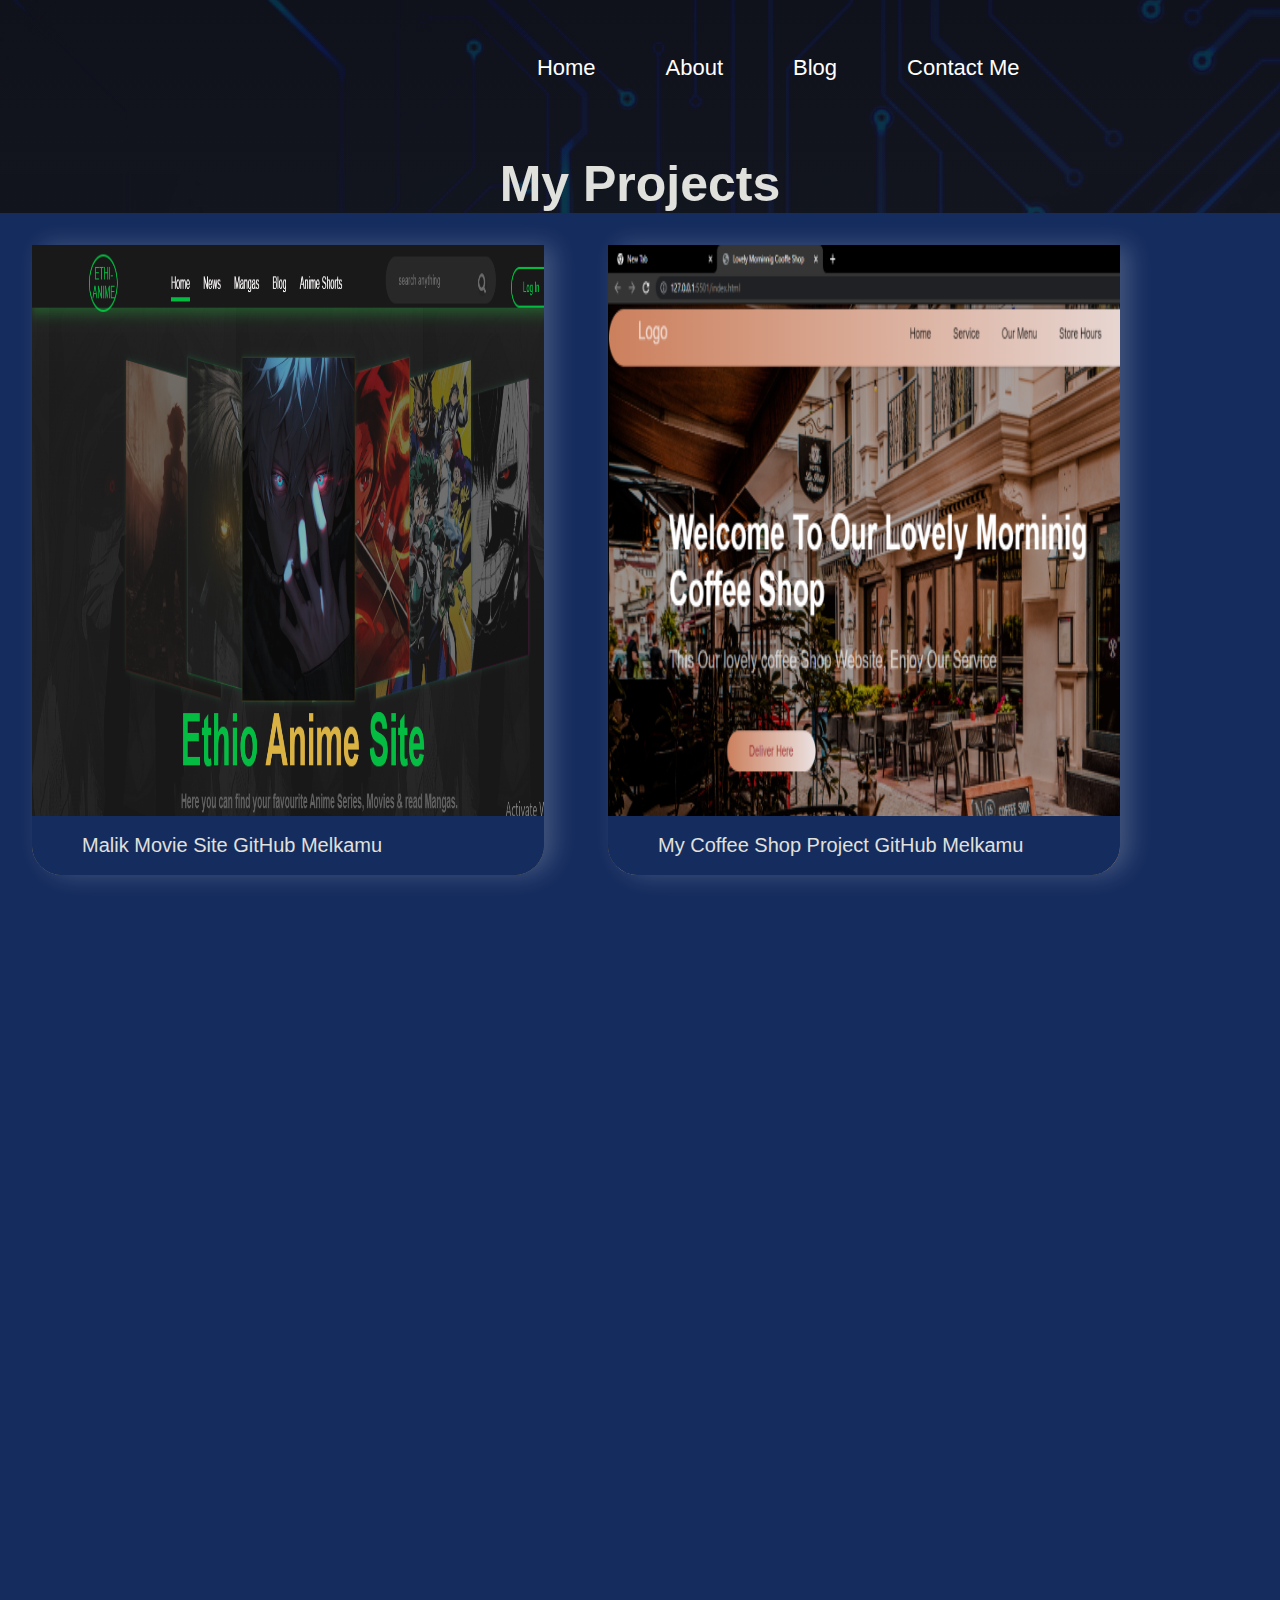
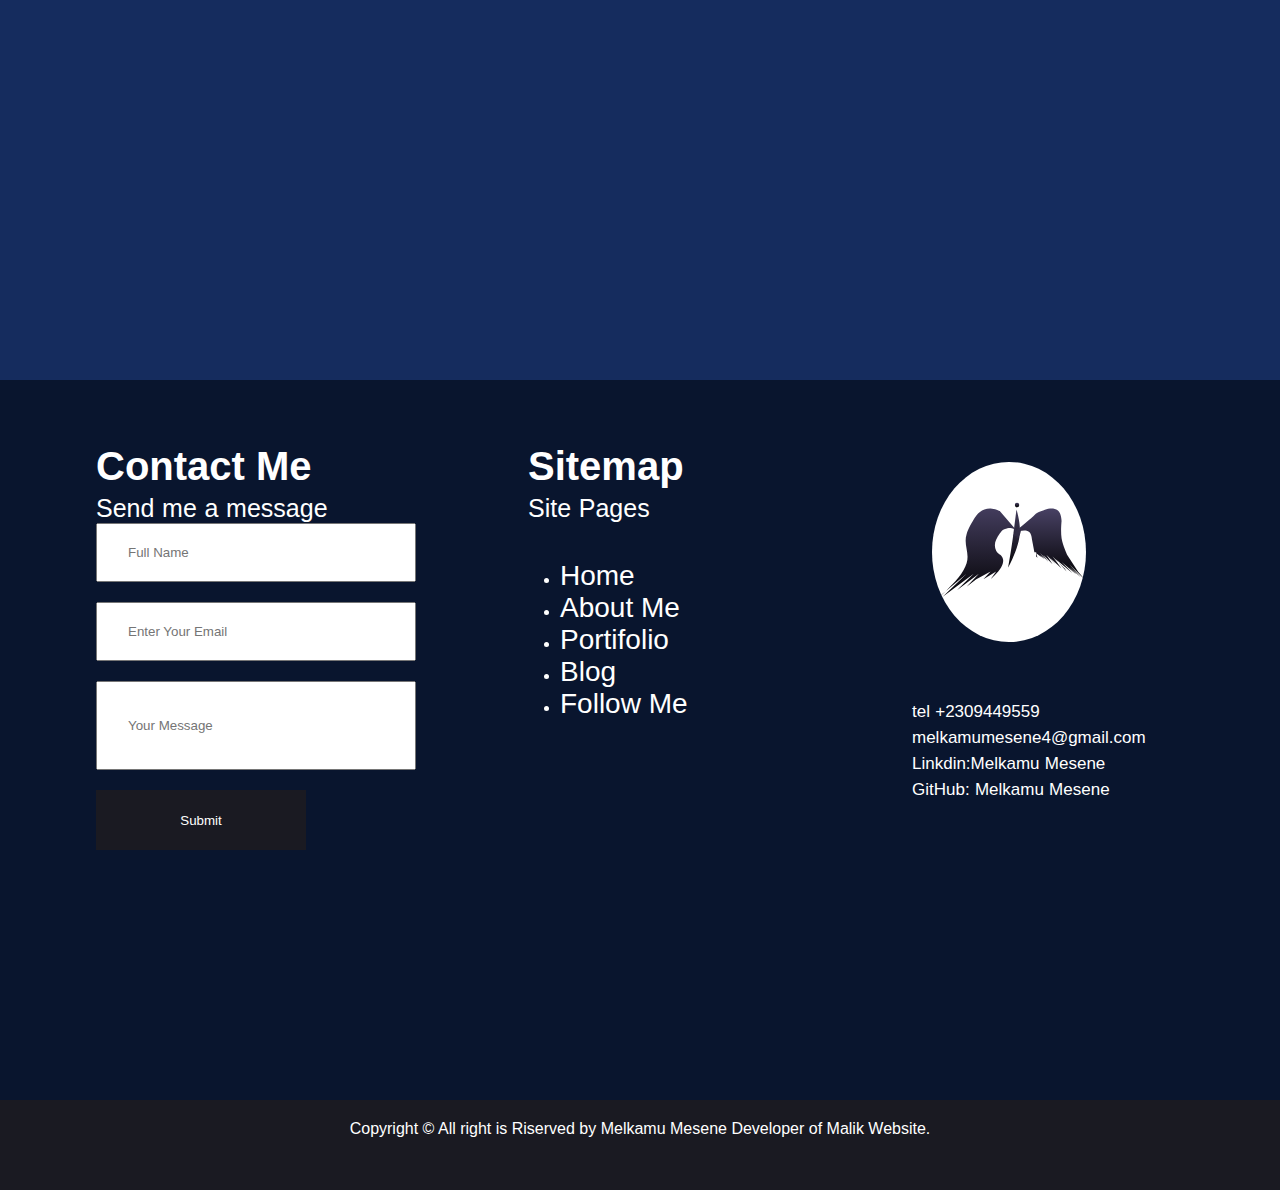
==== commit 3fec7386: "ads commited" ====
--- a/portifolio.html
+++ b/portifolio.html
@@ -31,6 +31,18 @@
             </nav>
         </div>
         <h2>My Projects</h2>
+                    <script async src="https://pagead2.googlesyndication.com/pagead/js/adsbygoogle.js?client=ca-pub-3543593183076359"
+                    crossorigin="anonymous"></script>
+            <!-- Malik Advertise -->
+            <ins class="adsbygoogle"
+                    style="display:block"
+                    data-ad-client="ca-pub-3543593183076359"
+                    data-ad-slot="9114291544"
+                    data-ad-format="auto"
+                    data-full-width-responsive="true"></ins>
+            <script>
+                    (adsbygoogle = window.adsbygoogle || []).push({});
+            </script>
         <div class="box-container">
             <div class="box-gallery slide-in-left">
                 <img src="./img/ETA.png" alt="">
--- a/style.css
+++ b/style.css
@@ -511,6 +511,7 @@
 .project-container {
   width: 100%;
   height: 100vh;
+  margin-bottom: 120vh;
 }
 
 .project-container h2 {
@@ -603,7 +604,7 @@
 .footer-address {
   /* border: 1px solid red; */
   position: relative;
-  top: 120vh;
+  /* top: 100vh; */
   display: flex;
   justify-content: center;
   padding: 2rem;
